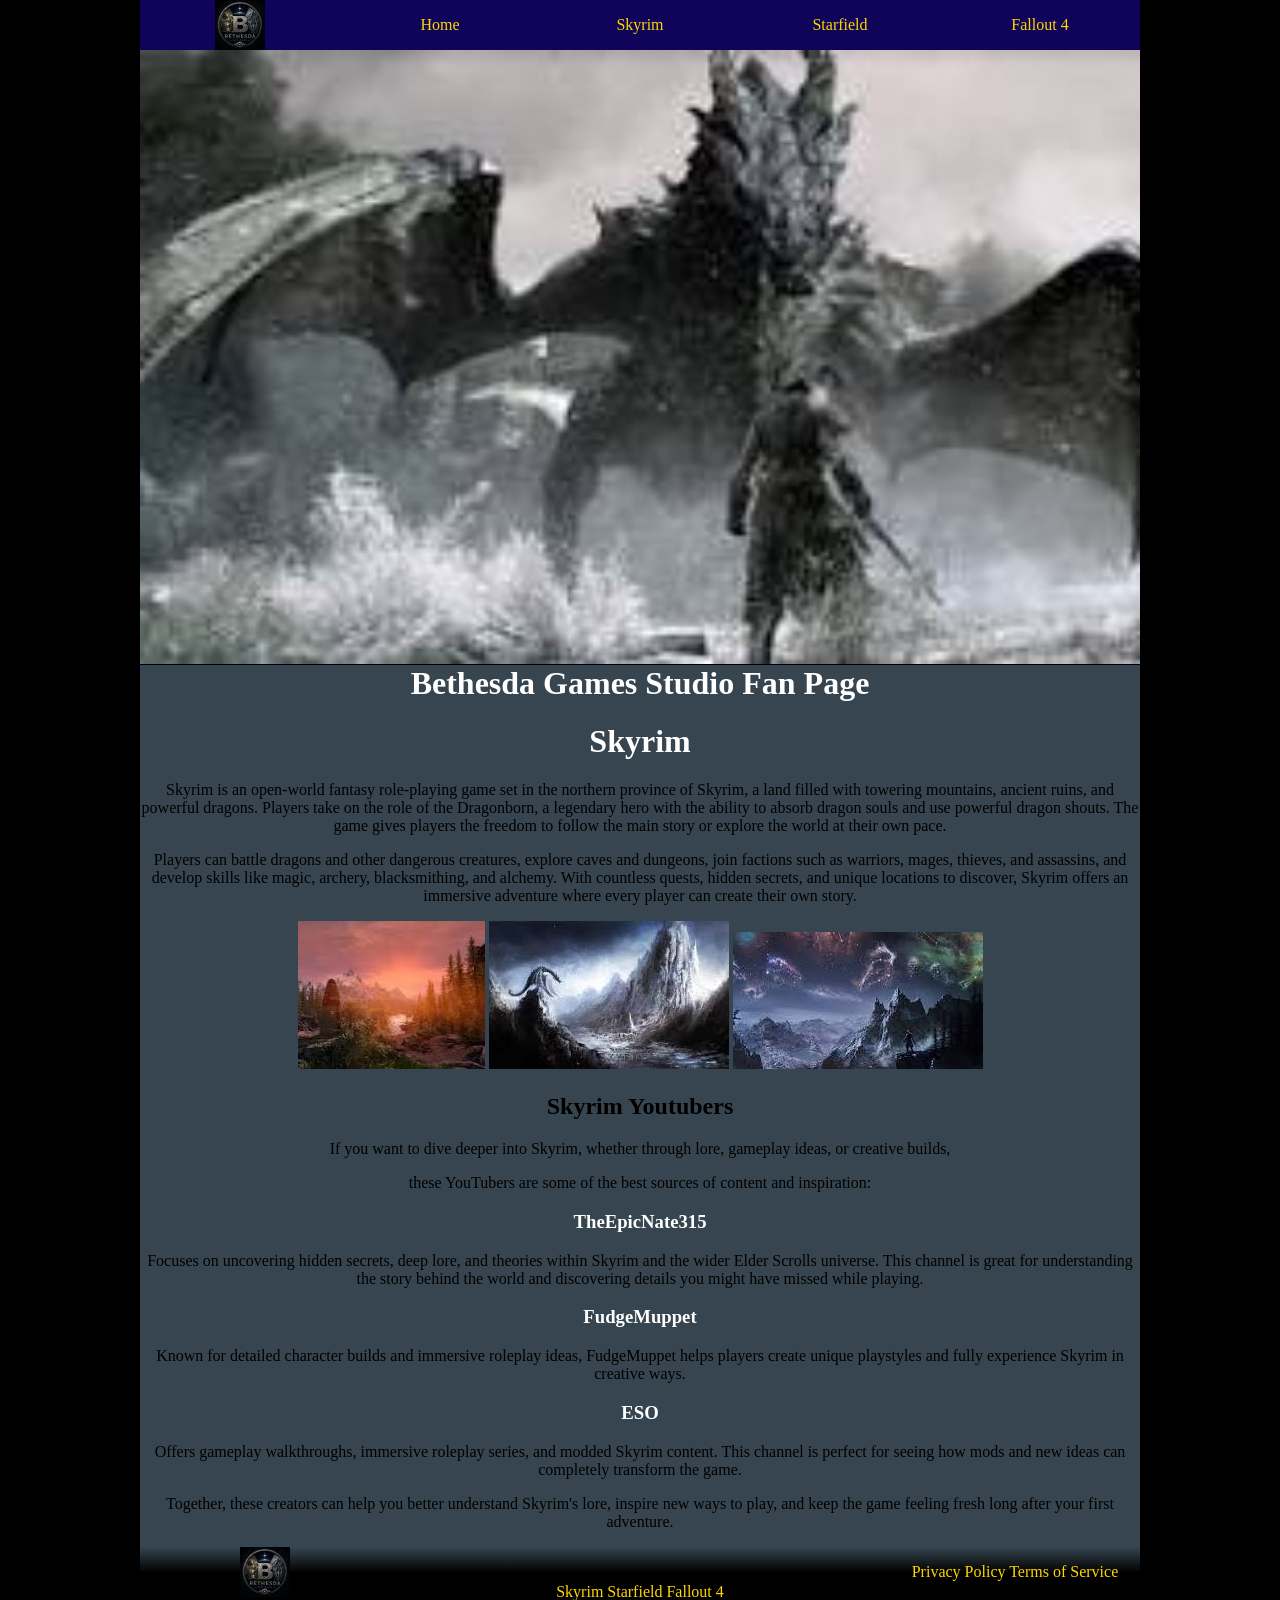
==== skyrim.html @ ef4e4dc7 "html and CSS for project The pictures were kind of rough tbh" ====
<!DOCTYPE html>
<html lang="en">
<head>
    <meta charset="UTF-8">
    <meta name="viewport" content="width=device-width, initial-scale=1.0">
    <title>Skyrim | Bethesda Game Studios Fan Page</title>
    <link type="text/css" rel="stylesheet" href="styles.css">
    <link type="text/css" rel="stylesheet" href="skyrim.css">
</head>

<body>
    <header>
        <nav>
            <a href="index.html">
            <img class="logo" src="images/logo.jpg">
            </a>
            <a href="index.html">Home</a>
            <a href="skyrim.html">Skyrim</a>
            <a href="starfield.html">Starfield</a>
            <a href="fallout4.html">Fallout 4</a>
        </nav>
        
        <div id="hero">
            <img src="images/skyrim_dragon.jpg" alt="Skyrim dragon" id="hero_img">
            
        </div>
    </header>
    <div id="content">
        <h1>Bethesda Games Studio Fan Page</h1>
        <h1>Skyrim</h1>
        <p>Skyrim is an open-world fantasy role-playing game set in the northern province of Skyrim, a land filled with towering mountains, ancient ruins, and powerful dragons. Players take on the role of the Dragonborn, a legendary hero with the ability to absorb dragon souls and use powerful dragon shouts. The game gives players the freedom to follow the main story or explore the world at their own pace.</p>

        <p>Players can battle dragons and other dangerous creatures, explore caves and dungeons, join factions such as warriors, mages, thieves, and assassins, and develop skills like magic, archery, blacksmithing, and alchemy. With countless quests, hidden secrets, and unique locations to discover, Skyrim offers an immersive adventure where every player can create their own story.</p>

        <div id="gallery">
            <img class="gallery_img" src="images/skyrim_sunset.jpg">
            <img class="gallery_img" src="images/skyrim_backgrnd.jpg">
            <img class="gallery_img" src="images/skyrim_night.jpg">

        </div>
        <h2>Skyrim Youtubers</h2>
        <div id="youtubers">
        <p>If you want to dive deeper into Skyrim, whether through lore, gameplay ideas, or creative builds, </p>
        <p>these YouTubers are some of the best sources of content and inspiration:</p>
        
        <div class="youtuber">
            <h3>TheEpicNate315</h3>
            <p>Focuses on uncovering hidden secrets, deep lore, and theories within Skyrim and the wider Elder Scrolls universe. This channel is great for understanding the story behind the world and discovering details you might have missed while playing.</p>
        </div>
        <div class="youtuber">
            <h3>FudgeMuppet</h3>
            <p>Known for detailed character builds and immersive roleplay ideas, FudgeMuppet helps players create unique playstyles and fully experience Skyrim in creative ways.</p>
        </div>
         <div class="youtuber">
            <h3>ESO</h3>
            <p>Offers gameplay walkthroughs, immersive roleplay series, and modded Skyrim content. This channel is perfect for seeing how mods and new ideas can completely transform the game.</p>
        </div>
        <p>Together, these creators can help you better understand Skyrim's lore, inspire new ways to play, and keep the game feeling fresh long after your first adventure.</p>

        </div>

        

        



        <footer>
            
            <a>
            <img class="logo" src="images/logo.jpg">
            </a>
            <div id="footer_nav">
            <a>Skyrim</a>
            <a>Starfield</a>
            <a>Fallout 4</a>
            </div>
            <div id="socials">
                <a href="instagram.com"></a>
                <a href="facebook.com"></a>
                <a href="twitter.com"></a>
            <div id="footer_terms">
                <p></p>
                <a>Privacy Policy</a>
                <a>Terms of Service</a>
            </div>
            </div>
        </footer>
    </div>
    
</body>
</html>
---- styles.css ----
body {
    margin:0 auto;
    background-color: black;
    width: 95%;
    max-width: 1000px;
}

#content {
    background-color:#36454f;
    text-align: center;
    margin-top: -25px;
}

#hero_img {
    width: 100%;
}

nav {
    background-color:#0f035a;
    display: flex;
    justify-content: space-around;
    align-items: stretch;
    margin: 0 auto;
}

a {
    text-decoration: none;
    color:gold;
}

nav a {
    display: flex;
    align-items: center;
    justify-content: center;
    width: 100%;
}

nav a:hover {
    background-image: linear-gradient(to left, transparent 0%, black 40%, black 60%, transparent 100%);
}

h1, h3 {
    color: white;
}

#intro_blocks {
    display: grid;
    grid-template-rows: repeat(3, 1fr);
    gap: 1rem;
}

#skyrim_intro {
    grid-column: 1;
    grid-row: 1;
    background-color: #0f035a;
    border-radius: 5px;
     display: grid;
    grid-template-columns: 250px 1fr;
}

#starfield_intro {
    grid-column: 1;
    grid-row: 2;
    background-color: #0f035a;
    border-radius: 5px;
    display: grid;
    grid-template-columns: 270px 1fr;
}

#fallout4_intro {
    grid-column: 1;
    grid-row: 3;
    background-color: #0f035a;
    border-radius: 5px;
     display: grid;
    grid-template-columns: 270px 1fr;
}

.intro_img {
    height: 100%;
    grid-column: 1;
    grid-row: 1;
    margin-top:auto;
    margin-bottom: auto;
    mask-image: linear-gradient(to right,black 60%, transparent 100%);
    -webkit-mask-image: linear-gradient(to right,black 60%, transparent 100%);
}

.intro_txt {
    grid-column: 2;
    grid-row:1;
}

footer {
    display: grid;
    grid-template-columns: 1fr 2fr 1fr;
    grid-template-rows: auto auto;
    margin-top: 10px;
    background: linear-gradient(to top, black 60%, transparent 100%);
    padding-bottom: 10px;
}

#f_logo {
    grid-column: 1;
    grid-row: 2;
    padding-top: 20px;
    border-radius: 50%
}

#footer_nav {
    grid-column: 2;
    grid-row: 1;
    margin-top: auto;
}
#socials {
    grid-column: 3;
    grid-row: 1;
}

#footer_terms {
    grid-column: 2;
    grid-row: 2;
}
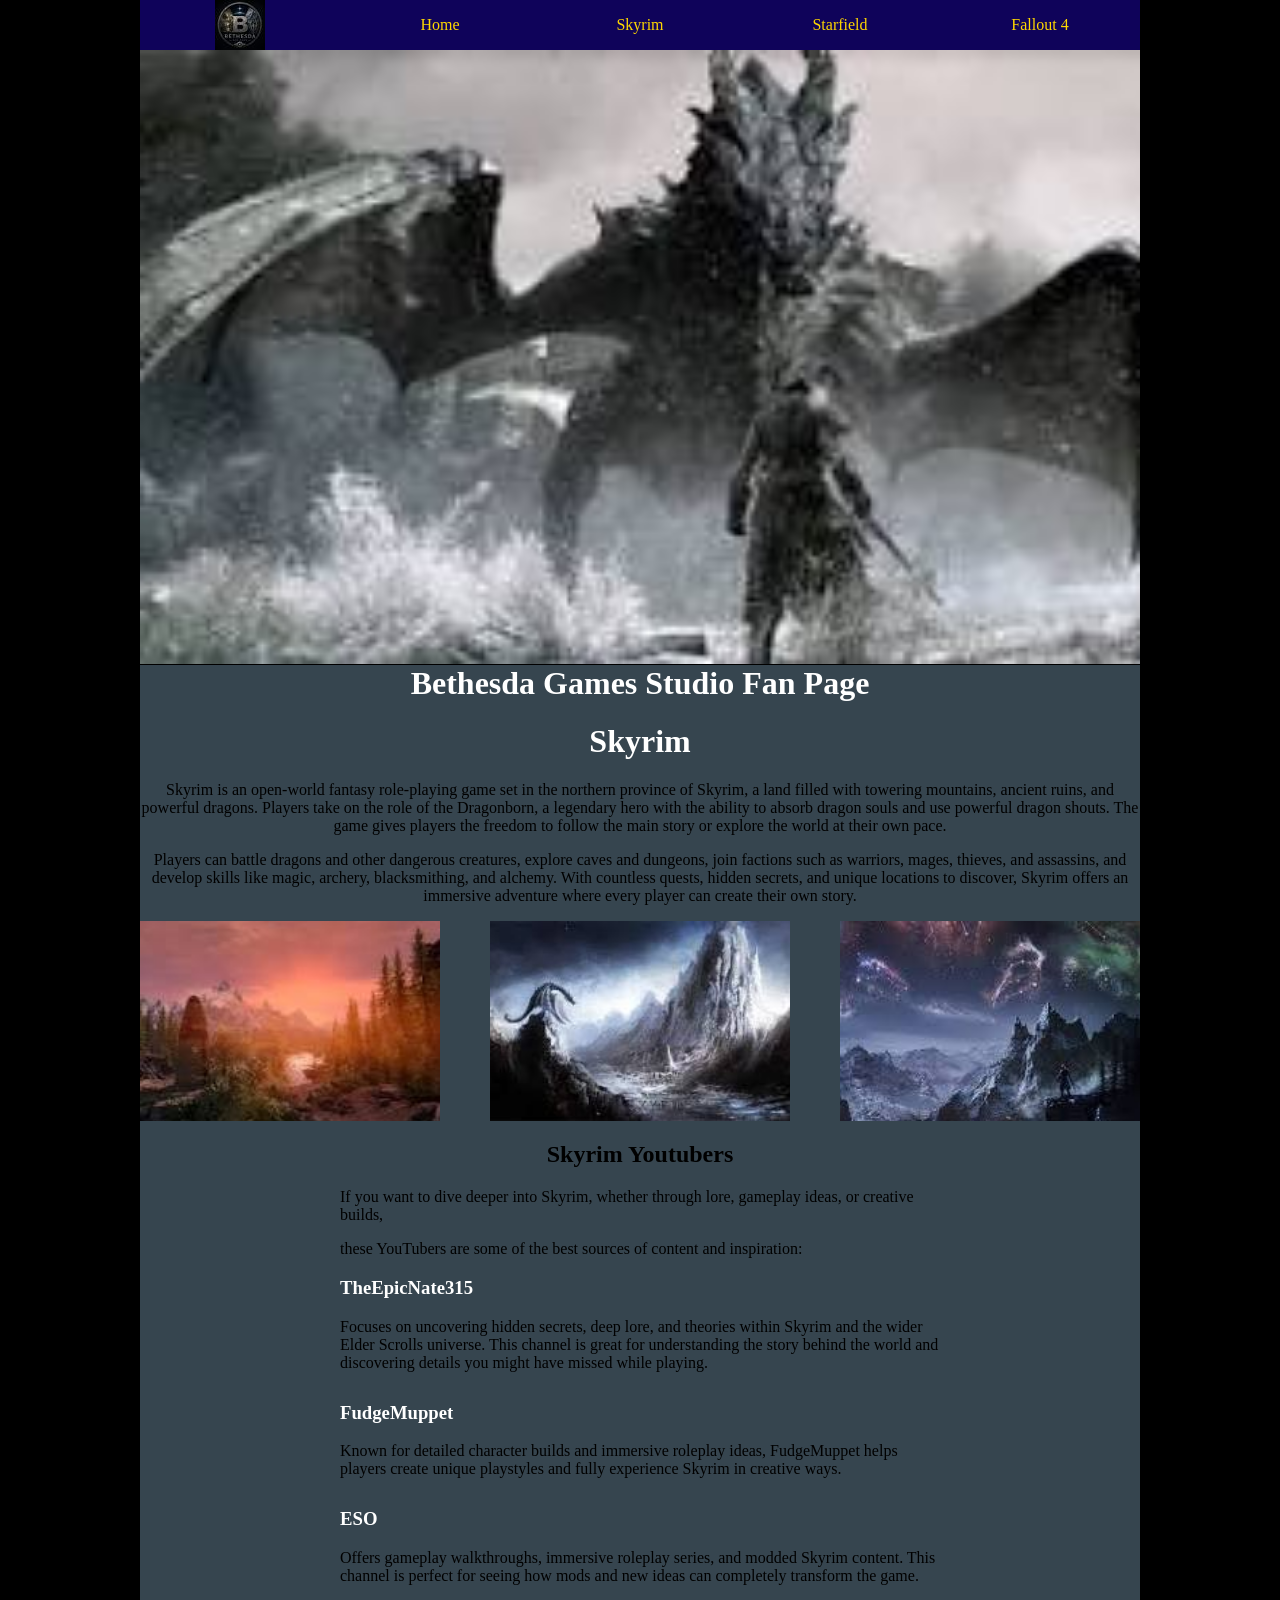
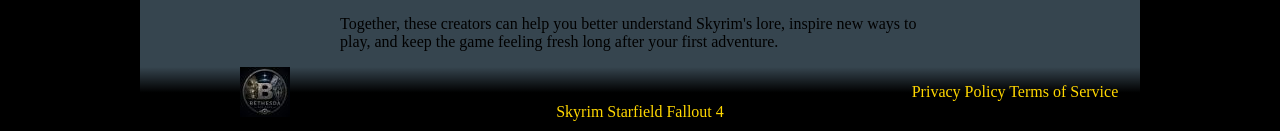
==== commit 9bcc096f: "Fix HTML formatting and structure in skyrim.html" ====
--- a/skyrim.html
+++ b/skyrim.html
@@ -5,7 +5,6 @@
     <meta name="viewport" content="width=device-width, initial-scale=1.0">
     <title>Skyrim | Bethesda Game Studios Fan Page</title>
     <link type="text/css" rel="stylesheet" href="styles.css">
-    <link type="text/css" rel="stylesheet" href="skyrim.css">
 </head>
 
 <body>
@@ -89,4 +88,4 @@
     </div>
     
 </body>
-</html>+</html>
--- a/styles.css
+++ b/styles.css
@@ -120,4 +120,27 @@
 #footer_terms {
     grid-column: 2;
     grid-row: 2;
-}+}
+/* Skyrim page */
+
+#gallery {
+    display: flex;
+    justify-content: space-between;
+    gap: 20px;
+}
+
+.gallery_img {
+    width: 30%;
+    height: 200px;
+    object-fit: cover;
+}
+
+.youtuber {
+    margin-bottom: 30px;
+}
+
+#youtubers {
+    max-width: 600px;
+    margin: 0 auto;
+    text-align: left;
+}
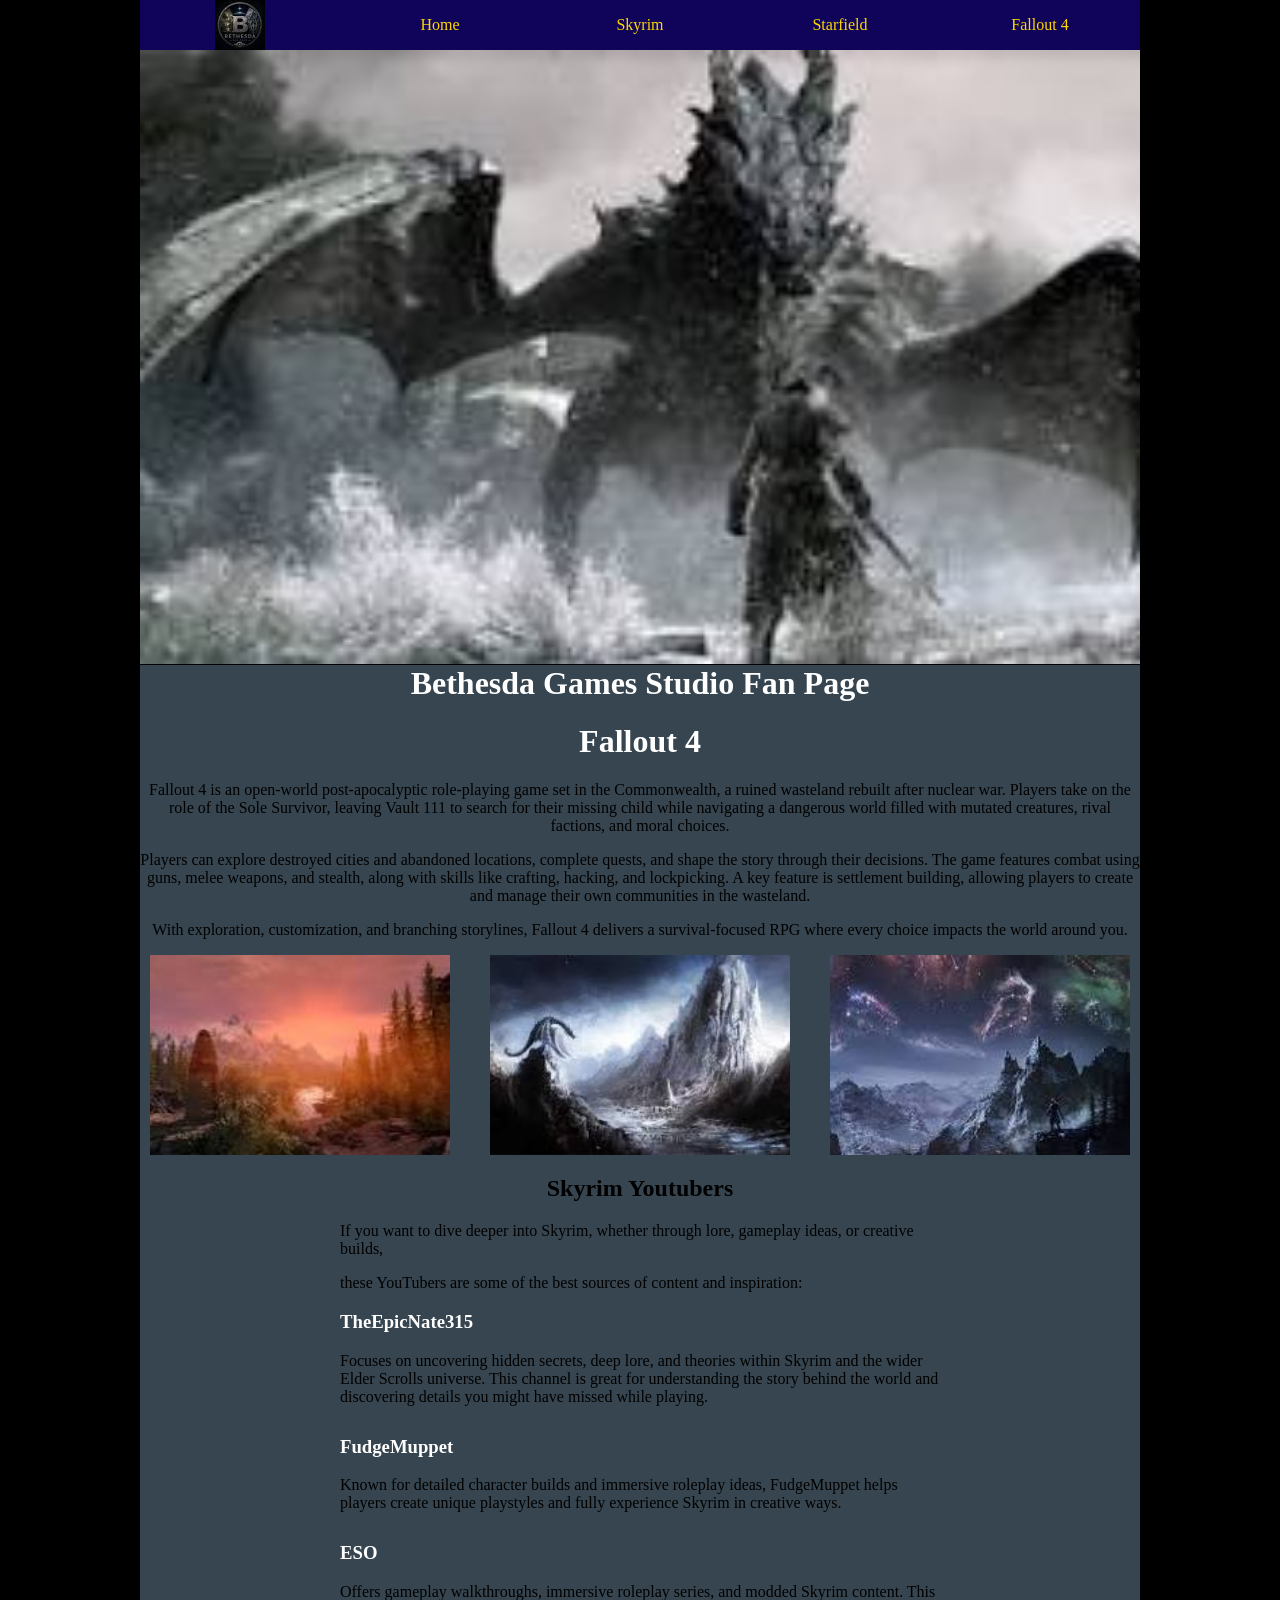
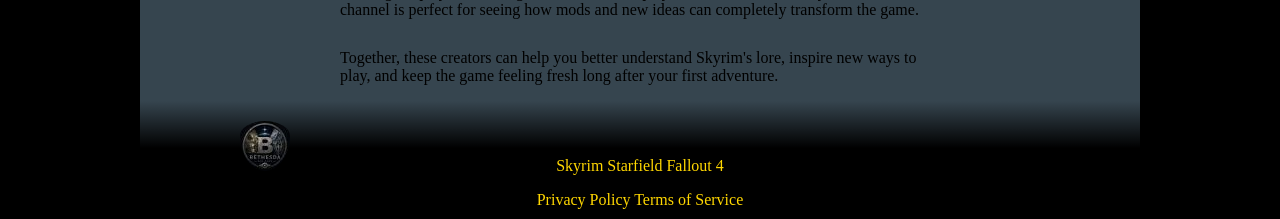
==== commit 24781a1f: "completed starfield + fallout4 pages" ====
--- a/skyrim.html
+++ b/skyrim.html
@@ -26,10 +26,12 @@
     </header>
     <div id="content">
         <h1>Bethesda Games Studio Fan Page</h1>
-        <h1>Skyrim</h1>
-        <p>Skyrim is an open-world fantasy role-playing game set in the northern province of Skyrim, a land filled with towering mountains, ancient ruins, and powerful dragons. Players take on the role of the Dragonborn, a legendary hero with the ability to absorb dragon souls and use powerful dragon shouts. The game gives players the freedom to follow the main story or explore the world at their own pace.</p>
+        <h1>Fallout 4</h1>
+        <p>Fallout 4 is an open-world post-apocalyptic role-playing game set in the Commonwealth, a ruined wasteland rebuilt after nuclear war. Players take on the role of the Sole Survivor, leaving Vault 111 to search for their missing child while navigating a dangerous world filled with mutated creatures, rival factions, and moral choices.</p>
 
-        <p>Players can battle dragons and other dangerous creatures, explore caves and dungeons, join factions such as warriors, mages, thieves, and assassins, and develop skills like magic, archery, blacksmithing, and alchemy. With countless quests, hidden secrets, and unique locations to discover, Skyrim offers an immersive adventure where every player can create their own story.</p>
+        <p>Players can explore destroyed cities and abandoned locations, complete quests, and shape the story through their decisions. The game features combat using guns, melee weapons, and stealth, along with skills like crafting, hacking, and lockpicking. A key feature is settlement building, allowing players to create and manage their own communities in the wasteland.</p>
+        
+        <p>With exploration, customization, and branching storylines, Fallout 4 delivers a survival-focused RPG where every choice impacts the world around you.</p>
 
         <div id="gallery">
             <img class="gallery_img" src="images/skyrim_sunset.jpg">
@@ -37,6 +39,7 @@
             <img class="gallery_img" src="images/skyrim_night.jpg">
 
         </div>
+        
         <h2>Skyrim Youtubers</h2>
         <div id="youtubers">
         <p>If you want to dive deeper into Skyrim, whether through lore, gameplay ideas, or creative builds, </p>
@@ -58,31 +61,25 @@
 
         </div>
 
-        
-
-        
-
-
-
         <footer>
             
-            <a>
-            <img class="logo" src="images/logo.jpg">
+            <a href="index.html">
+            <img id="f_logo" src="images/logo.jpg" alt="site logo">
             </a>
             <div id="footer_nav">
-            <a>Skyrim</a>
-            <a>Starfield</a>
-            <a>Fallout 4</a>
+                <a href="skyrim.html">Skyrim</a>
+                <a href="starfield.html">Starfield</a>
+                <a href="fallout4.html">Fallout 4</a>
             </div>
             <div id="socials">
                 <a href="instagram.com"></a>
                 <a href="facebook.com"></a>
                 <a href="twitter.com"></a>
+            </div>
             <div id="footer_terms">
                 <p></p>
                 <a>Privacy Policy</a>
                 <a>Terms of Service</a>
-            </div>
             </div>
         </footer>
     </div>
--- a/styles.css
+++ b/styles.css
@@ -125,7 +125,7 @@
 
 #gallery {
     display: flex;
-    justify-content: space-between;
+    justify-content: space-around;
     gap: 20px;
 }
 
